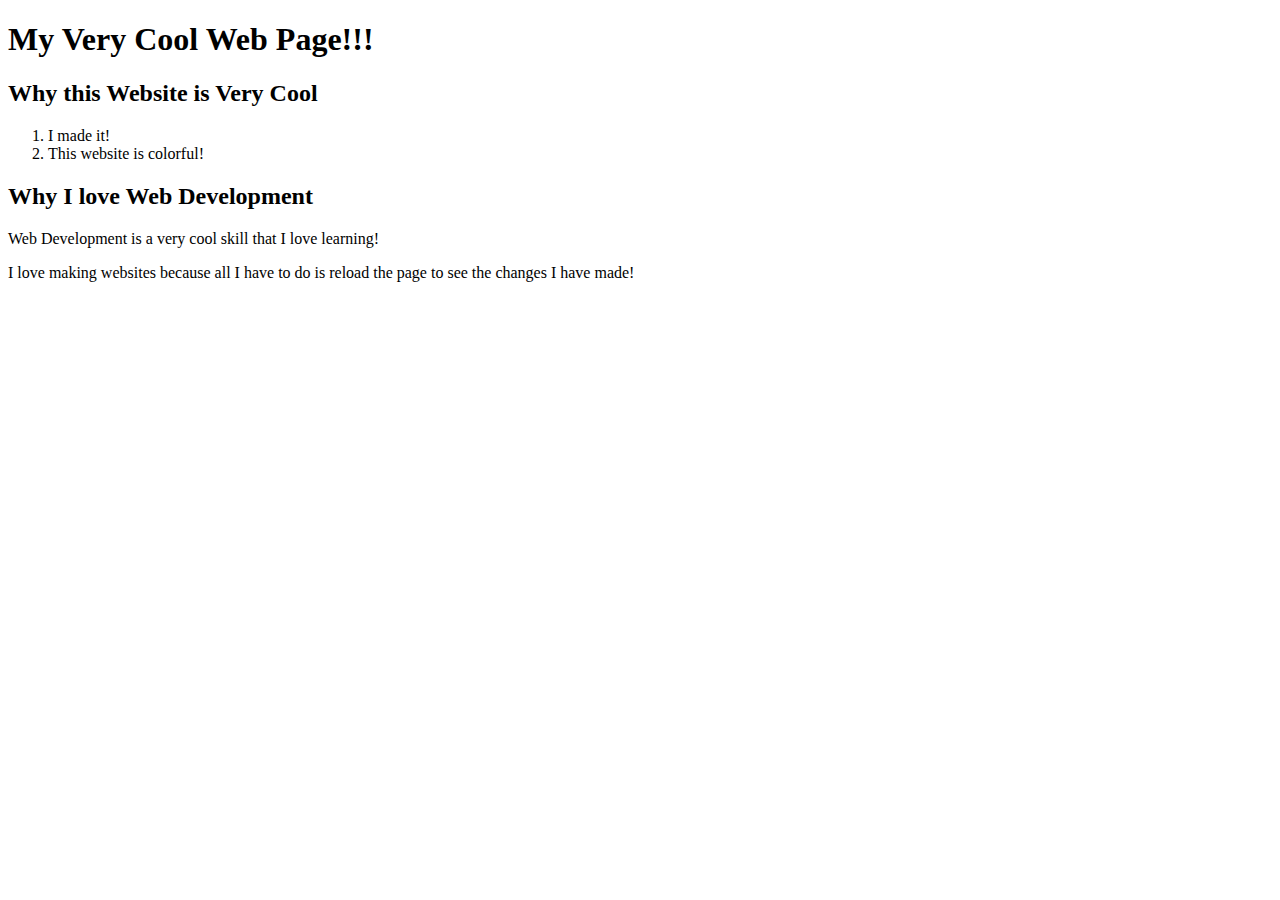
==== CSS/index.html @ cba360d7 "initial commit after cloning" ====
﻿<!DOCTYPE html>
<html>
<head>
    <meta charset="utf-8">
    <meta name="viewport" content="width=device-width">
    <title>CSS Exercises</title>
    <link href="style.css" rel="stylesheet" type="text/css" />
</head>
<body>
    <h1>My Very Cool Web Page!!!</h1>
    <h2>Why this Website is Very Cool</h2>
    <ol>
        <li>I made it!</li>
        <li>This website is colorful!</li>
    </ol>
    <h2 id="cool-text">Why I love Web Development</h2>
    <p>Web Development is a very cool skill that I love learning!</p>
    <p>I love making websites because all I have to do is reload the page to see the changes I have made!</p>
</body>
</html>
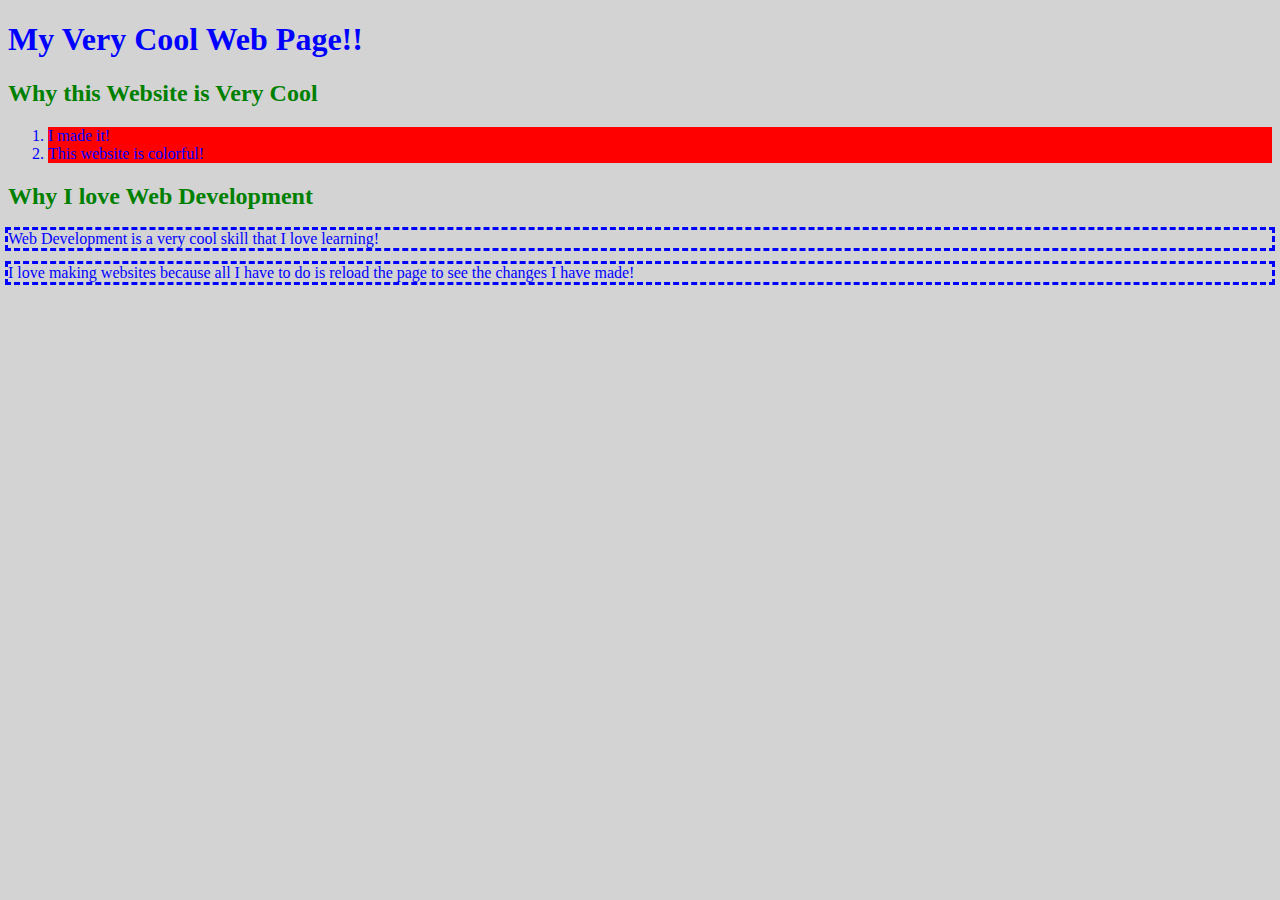
==== commit de4e05f6: "fixed typo to link html and css, added random css code" ====
--- a/CSS/index.html
+++ b/CSS/index.html
@@ -4,10 +4,10 @@
     <meta charset="utf-8">
     <meta name="viewport" content="width=device-width">
     <title>CSS Exercises</title>
-    <link href="style.css" rel="stylesheet" type="text/css" />
+    <link href="styles.css" rel="stylesheet" type="text/css" />
 </head>
 <body>
-    <h1>My Very Cool Web Page!!!</h1>
+    <h1>My Very Cool Web Page!!</h1>
     <h2>Why this Website is Very Cool</h2>
     <ol>
         <li>I made it!</li>
--- a/CSS/styles.css
+++ b/CSS/styles.css
@@ -0,0 +1,16 @@
+﻿body {
+    background-color: lightgrey;
+    color: blue;
+}
+
+li {
+    background-color : red;
+}
+
+h2{
+    color : green;
+}
+
+p{
+    outline : dashed;
+}
